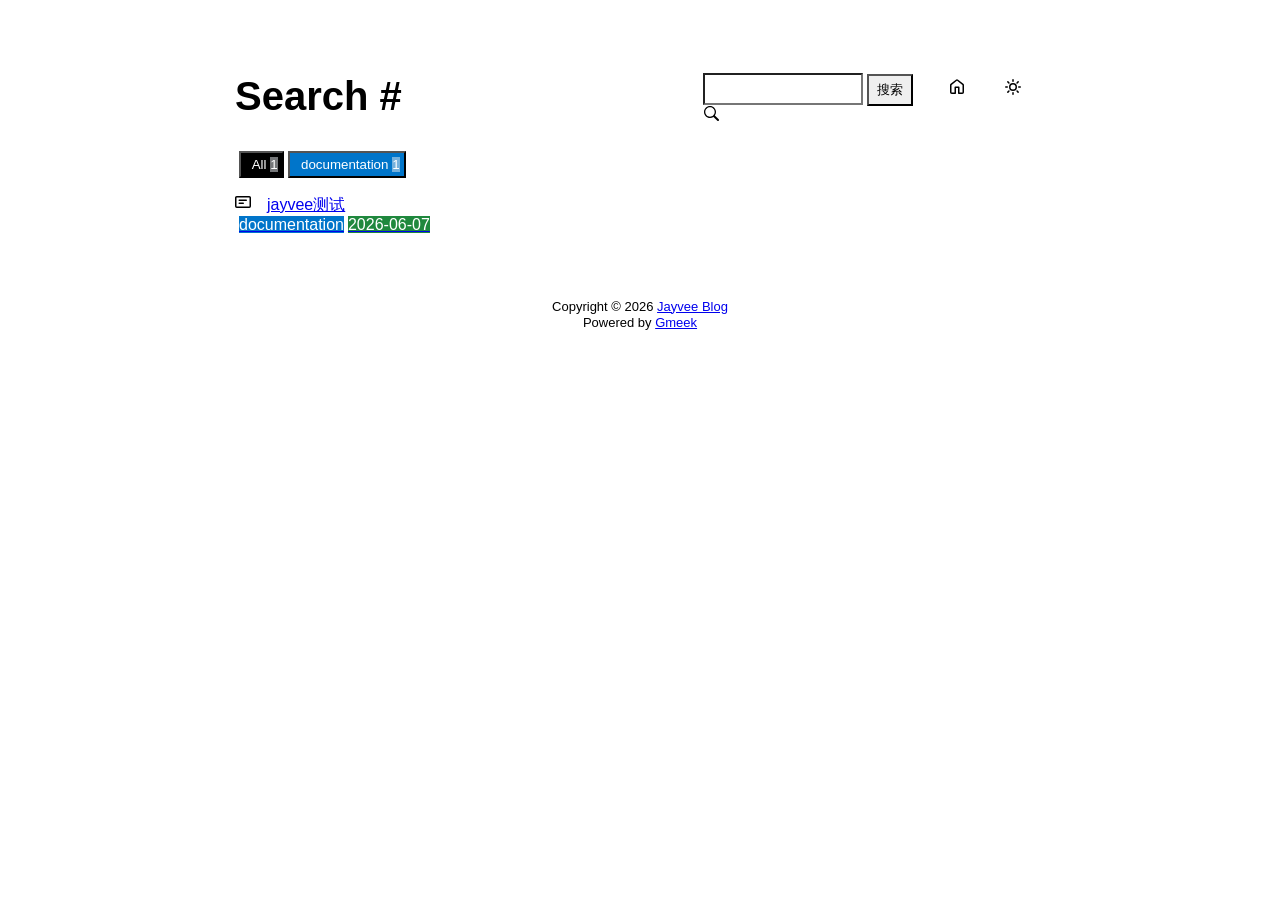
==== docs/tag.html @ 1fa0b7b7 "🎉auto update by Gmeek action" ====
<!DOCTYPE html>
<html data-color-mode="light" data-dark-theme="dark" data-light-theme="light" lang="zh-CN">
<head>
    <meta content="text/html; charset=utf-8" http-equiv="content-type" />
    <meta name="viewport" content="width=device-width,initial-scale=1.0">
    <meta http-equiv="X-UA-Compatible" content="IE=edge">
    <link href='https://mirrors.sustech.edu.cn/cdnjs/ajax/libs/Primer/21.0.7/primer.css' rel='stylesheet' />
    
    <link rel="icon" href="https://github.com/GJayvee/gjayvee.github.io/blob/main/%E5%BF%AB%E4%B8%8B%E7%8F%AD%E4%BA%86_%E5%90%8C%E4%BA%8B%E5%A5%BD%E5%9A%A3%E5%BC%A0%E3%80%82%23pingu_%23%E5%A4%A7%E4%BA%BA%E4%B9%9F%E8%A6%81%E7%8E%A9%E7%8E%A9%E5%85%B7_%23%E6%9C%89%E7%82%B9%20(2).webp"><script>
        let theme = localStorage.getItem("meek_theme") || "light";
        document.documentElement.setAttribute("data-color-mode", theme);
    </script>
<meta name="description" content="Jayvee Blog search page">
<title>Jayvee Blog - Tag</title>

</head>
<style>
body{box-sizing: border-box;min-width: 200px;max-width: 900px;margin: 20px auto;padding: 45px;font-size: 16px;font-family: sans-serif;line-height: 1.25;}
#header{display:flex;padding-bottom:8px;border-bottom: 1px solid var(--borderColor-muted, var(--color-border-muted));margin-bottom: 16px;}
#footer {margin-top:64px; text-align: center;font-size: small;}

</style>

<style>
.tagTitle{margin:auto 0;font-size:40px;font-weight:bold;overflow:hidden;white-space:nowrap;text-overflow:ellipsis;}
.title-right{display:flex;margin:auto 0 0 auto;}
.title-right .circle{padding: 14px 16px;margin-right:8px;}

.subnav-search{width:222px;margin-top:8px;margin-right:8px;}
.subnav-search-input{width:160px;border-top-right-radius:0px;border-bottom-right-radius:0px;}
.subnav-search button{padding:5px 8px;border-top-left-radius:0px;border-bottom-left-radius:0px;}

.SideNav-icon{margin-right:16px}
.Label{color: #fff;margin-left:4px;}
#taglabel .Label {margin-bottom:8px;}
.Counter{color:#fff;background-color:rgba(234, 238, 242, 0.5)}

.genTime{float: right;}
.d-flex{min-width:0;}
.listTitle{overflow:hidden;white-space:nowrap;text-overflow: ellipsis;max-width: 100%;}
.listLabels{white-space:nowrap;}

@media (max-width: 600px) {
    body { padding: 8px;}
    .tagTitle{display:none;}
    .LabelTime{display:none;}
}
</style>


<body>
    <div id="header">
<span class="tagTitle"><span>Loading</span><span class="AnimatedEllipsis"></span></span>
<div class="title-right">
    <div class="subnav-search">
        <input type="search" class="form-control subnav-search-input float-left" aria-label="Search site" value="" style="height:32px;">
        <button class="btn float-left" type="submit" onclick="javascript:searchShow()">搜索</button>
        <svg class="subnav-search-icon octicon octicon-search" width="16" height="16" viewBox="0 0 16 16" aria-hidden="true">
            <path id="searchSVG" fill-rule="evenodd"></path>
        </svg>
    </div>
    <a href="https://gjayvee.github.io" id="buttonHome" class="btn btn-invisible circle" title="首页">
        <svg class="octicon" width="16" height="16">
            <path id="pathHome" fill-rule="evenodd"></path>
        </svg>
    </a>
    <a class="btn btn-invisible circle" onclick="modeSwitch()" title="切换主题">
        <svg class="octicon" width="16" height="16" >
            <path id="themeSwitch" fill-rule="evenodd"></path>
        </svg>
    </a>
</div>
</div>
    <div id="content">
<div id="taglabel" style="margin-bottom:8px;"></div>
<nav class="SideNav"></nav>
<div class="notFind" style="display:none;font-size:24px;margin:8px;">Not Find</div>
</div>
    <div id="footer"><div id="footer1">Copyright © <span id="copyrightYear"></span> <a href="https://gjayvee.github.io">Jayvee Blog</a></div>
<div id="footer2">
    <span id="runday"></span><span>Powered by <a href="https://meekdai.com/Gmeek.html" target="_blank">Gmeek</a></span>
</div>

<script>
var now=new Date();
document.getElementById("copyrightYear").innerHTML=now.getFullYear();

if(""!=""){
    var startSite=new Date("");
    var diff=now.getTime()-startSite.getTime();
    var diffDay=Math.floor(diff/(1000*60*60*24));
    document.getElementById("runday").innerHTML="网站运行 "+diffDay+" 天"+" • ";
}
</script></div>
</body>
<script>
var IconList={'sun': 'M8 10.5a2.5 2.5 0 100-5 2.5 2.5 0 000 5zM8 12a4 4 0 100-8 4 4 0 000 8zM8 0a.75.75 0 01.75.75v1.5a.75.75 0 01-1.5 0V.75A.75.75 0 018 0zm0 13a.75.75 0 01.75.75v1.5a.75.75 0 01-1.5 0v-1.5A.75.75 0 018 13zM2.343 2.343a.75.75 0 011.061 0l1.06 1.061a.75.75 0 01-1.06 1.06l-1.06-1.06a.75.75 0 010-1.06zm9.193 9.193a.75.75 0 011.06 0l1.061 1.06a.75.75 0 01-1.06 1.061l-1.061-1.06a.75.75 0 010-1.061zM16 8a.75.75 0 01-.75.75h-1.5a.75.75 0 010-1.5h1.5A.75.75 0 0116 8zM3 8a.75.75 0 01-.75.75H.75a.75.75 0 010-1.5h1.5A.75.75 0 013 8zm10.657-5.657a.75.75 0 010 1.061l-1.061 1.06a.75.75 0 11-1.06-1.06l1.06-1.06a.75.75 0 011.06 0zm-9.193 9.193a.75.75 0 010 1.06l-1.06 1.061a.75.75 0 11-1.061-1.06l1.06-1.061a.75.75 0 011.061 0z', 'moon': 'M9.598 1.591a.75.75 0 01.785-.175 7 7 0 11-8.967 8.967.75.75 0 01.961-.96 5.5 5.5 0 007.046-7.046.75.75 0 01.175-.786zm1.616 1.945a7 7 0 01-7.678 7.678 5.5 5.5 0 107.678-7.678z', 'sync': 'M1.705 8.005a.75.75 0 0 1 .834.656 5.5 5.5 0 0 0 9.592 2.97l-1.204-1.204a.25.25 0 0 1 .177-.427h3.646a.25.25 0 0 1 .25.25v3.646a.25.25 0 0 1-.427.177l-1.38-1.38A7.002 7.002 0 0 1 1.05 8.84a.75.75 0 0 1 .656-.834ZM8 2.5a5.487 5.487 0 0 0-4.131 1.869l1.204 1.204A.25.25 0 0 1 4.896 6H1.25A.25.25 0 0 1 1 5.75V2.104a.25.25 0 0 1 .427-.177l1.38 1.38A7.002 7.002 0 0 1 14.95 7.16a.75.75 0 0 1-1.49.178A5.5 5.5 0 0 0 8 2.5Z', 'home': 'M6.906.664a1.749 1.749 0 0 1 2.187 0l5.25 4.2c.415.332.657.835.657 1.367v7.019A1.75 1.75 0 0 1 13.25 15h-3.5a.75.75 0 0 1-.75-.75V9H7v5.25a.75.75 0 0 1-.75.75h-3.5A1.75 1.75 0 0 1 1 13.25V6.23c0-.531.242-1.034.657-1.366l5.25-4.2Zm1.25 1.171a.25.25 0 0 0-.312 0l-5.25 4.2a.25.25 0 0 0-.094.196v7.019c0 .138.112.25.25.25H5.5V8.25a.75.75 0 0 1 .75-.75h3.5a.75.75 0 0 1 .75.75v5.25h2.75a.25.25 0 0 0 .25-.25V6.23a.25.25 0 0 0-.094-.195Z', 'search': 'M15.7 13.3l-3.81-3.83A5.93 5.93 0 0 0 13 6c0-3.31-2.69-6-6-6S1 2.69 1 6s2.69 6 6 6c1.3 0 2.48-.41 3.47-1.11l3.83 3.81c.19.2.45.3.7.3.25 0 .52-.09.7-.3a.996.996 0 0 0 0-1.41v.01zM7 10.7c-2.59 0-4.7-2.11-4.7-4.7 0-2.59 2.11-4.7 4.7-4.7 2.59 0 4.7 2.11 4.7 4.7 0 2.59-2.11 4.7-4.7 4.7z', 'post': 'M0 3.75C0 2.784.784 2 1.75 2h12.5c.966 0 1.75.784 1.75 1.75v8.5A1.75 1.75 0 0 1 14.25 14H1.75A1.75 1.75 0 0 1 0 12.25Zm1.75-.25a.25.25 0 0 0-.25.25v8.5c0 .138.112.25.25.25h12.5a.25.25 0 0 0 .25-.25v-8.5a.25.25 0 0 0-.25-.25ZM3.5 6.25a.75.75 0 0 1 .75-.75h7a.75.75 0 0 1 0 1.5h-7a.75.75 0 0 1-.75-.75Zm.75 2.25h4a.75.75 0 0 1 0 1.5h-4a.75.75 0 0 1 0-1.5Z'};
var utterancesLoad=0;

let themeSettings={
    "dark": ["dark","moon","#00f0ff","dark-blue"],
    "light": ["light","sun","#ff5000","github-light"],
    "auto": ["auto","sync","","preferred-color-scheme"]
};
function changeTheme(mode, icon, color, utheme){
    document.documentElement.setAttribute("data-color-mode",mode);
    document.getElementById("themeSwitch").setAttribute("d",value=IconList[icon]);
    document.getElementById("themeSwitch").parentNode.style.color=color;
    if(utterancesLoad==1){utterancesTheme(utheme);}
}
function modeSwitch(){
    let currentMode=document.documentElement.getAttribute('data-color-mode');
    let newMode = currentMode === "light" ? "dark" : currentMode === "dark" ? "auto" : "light";
    localStorage.setItem("meek_theme", newMode);
    if(themeSettings[newMode]){
        changeTheme(...themeSettings[newMode]);
    }
}
function utterancesTheme(theme){
    const message={type:'set-theme',theme: theme};
    const iframe=document.getElementsByClassName('utterances-frame')[0];
    iframe.contentWindow.postMessage(message,'https://utteranc.es');
}
if(themeSettings[theme]){changeTheme(...themeSettings[theme]);}
console.log("\n %c Gmeek last https://github.com/Meekdai/Gmeek \n","padding:5px 0;background:#02d81d;color:#fff");
</script>

<script>
document.getElementById("pathHome").setAttribute("d",IconList["home"]);
document.getElementById("searchSVG").setAttribute("d",IconList["search"]);

tagList=[];
labelsCount={};
jsonData='';
let requestJson="postList.json"
let request=new XMLHttpRequest();
request.open("GET",requestJson);
request.responseType='text';
request.send();
request.onload=function(){
    jsonData=JSON.parse(request.response);
    console.log(jsonData);
    showList(labelsCount);
    setClassDisplay(decodeURI(window.location.hash.slice(1)));
}

function showList(labelsCount){
    let SideNav=document.getElementsByClassName("SideNav")[0];
    SideNav.classList.add("border");
    let taglabel=document.getElementById("taglabel");

    jsonData['labelColorDict']["All"]="#000";
    labelsCount["All"]=0;
    for (let key in jsonData) {
        if (key !== 'labelColorDict' && Array.isArray(jsonData[key]['labels'])) {
            labelsCount["All"]++;
            for (let label of jsonData[key]['labels']) {
                labelsCount[label] = (labelsCount[label] || 0) + 1;
            }
        }
    }

    let sortedLabelsList = Object.keys(labelsCount).sort((a, b) => labelsCount[b] - labelsCount[a]);
    for (let label of sortedLabelsList) {
        tagList.push(label);
        let showLabels = document.createElement("button");
        showLabels.setAttribute("class", "Label");
        showLabels.setAttribute("style", "background-color:" + jsonData['labelColorDict'][label]+";padding:4px;");
        showLabels.innerHTML="&nbsp;&nbsp;"+label+" ";
        showLabels.setAttribute("onclick", "javascript:updateShowTag('" + label + "');");

        let LabelNum=document.createElement("span");
        LabelNum.setAttribute("class","Counter");
        LabelNum.innerHTML=labelsCount[label];
        showLabels.appendChild(LabelNum);
        taglabel.appendChild(showLabels);
    }

    for(i in jsonData){
        if(i!='labelColorDict'){
            let div=document.createElement("div");
            div.setAttribute("class","lists "+jsonData[i]['labels'].join(" "));
            let item=document.createElement("a");
            item.setAttribute("class","SideNav-item d-flex flex-items-center flex-justify-between");
            item.setAttribute("href",jsonData[i]['postUrl']);

            let center=document.createElement("div");
            center.setAttribute("class","d-flex flex-items-center");

            svg=document.createElementNS('http://www.w3.org/2000/svg','svg');
            path=document.createElementNS("http://www.w3.org/2000/svg","path"); 
            span=document.createElement("span");
            svg.setAttributeNS(null,"class","SideNav-icon octicon");
            svg.setAttributeNS(null,"style","width:16px;height:16px");
            path.setAttributeNS(null, "d", IconList["post"]);
            svg.appendChild(path);

            let title=document.createElement("span");
            title.setAttribute("class","listTitle");
            title.innerHTML=jsonData[i]['postTitle'];
            center.appendChild(svg);
            center.appendChild(title);

            let listLabels=document.createElement("div");
            listLabels.setAttribute("class","listLabels");
            
            for(label of jsonData[i]['labels']){
                let LabelName=document.createElement("span");
                LabelName.setAttribute("class","Label LabelName");
                LabelName.setAttribute("style","background-color:"+jsonData['labelColorDict'][label]);
                LabelName.innerHTML=label;
                listLabels.appendChild(LabelName);
            }
            let LabelTime=document.createElement("span");
            LabelTime.setAttribute("class","Label LabelTime");
            LabelTime.setAttribute("style","background-color:"+jsonData[i]['dateLabelColor']);
            LabelTime.innerHTML=jsonData[i]['createdDate'];
            listLabels.appendChild(LabelTime);

            item.appendChild(center);
            item.appendChild(listLabels);
            div.appendChild(item);
            SideNav.appendChild(div);
        }
    }
}

function updateShowTag(label){
    if(window.location.hash.slice(1)!=encodeURI(label)){
        window.location.hash="#"+(label);
        setClassDisplay(label);
    }
}

function setClassDisplay(label){
    let lists = document.getElementsByClassName("lists");
    let tagTitle = document.getElementsByClassName("tagTitle")[0];
    tagTitle.innerHTML="Tag #"+label;
    document.title=label+" - Jayvee Blog";
    document.getElementsByClassName("subnav-search-input")[0].value='';
    if(label=="All"){
        for(let i = 0; i < lists.length; i++){lists[i].style.display='block';}
        document.getElementsByClassName("notFind")[0].style.display='none';
    }
    else if(tagList.indexOf(label)!=-1){
        for(let i = 0; i < lists.length; i++){
            lists[i].style.display='none';
        }

        let labels = document.getElementsByClassName(label);
        for(let i = 0; i < labels.length; i++){
            labels[i].style.display='block';
        }
        document.getElementsByClassName("notFind")[0].style.display='none';
    }
    else{
        document.getElementsByClassName("subnav-search-input")[0].value=label;
        searchShow();
    }
}

function searchShow(){
    let lists = document.getElementsByClassName("lists");
    let tagTitle = document.getElementsByClassName("tagTitle")[0];
    let searchInput = document.getElementsByClassName("subnav-search-input")[0].value;
    tagTitle.innerHTML="Search #"+searchInput;
    if(searchInput==''){document.title="Search - Jayvee Blog";}
    else{document.title=searchInput+" - Jayvee Blog";}
    let a=0;
    window.location.hash="#"+(searchInput);
    for(let i = 0; i < lists.length; i++){
        if(lists[i].childNodes[0].childNodes[0].childNodes[1].innerHTML.toUpperCase().indexOf(searchInput.toUpperCase())==-1){lists[i].style.display='none';}
        else{lists[i].style.display='block';a=a+1;}
    }
    if(a==0){
        let notFind=document.getElementsByClassName("notFind")[0];
        notFind.style.display='block';
        notFind.innerHTML='Not Find "'+searchInput+'"';
    }
    else{document.getElementsByClassName("notFind")[0].style.display='none';}
}

</script>

</html>
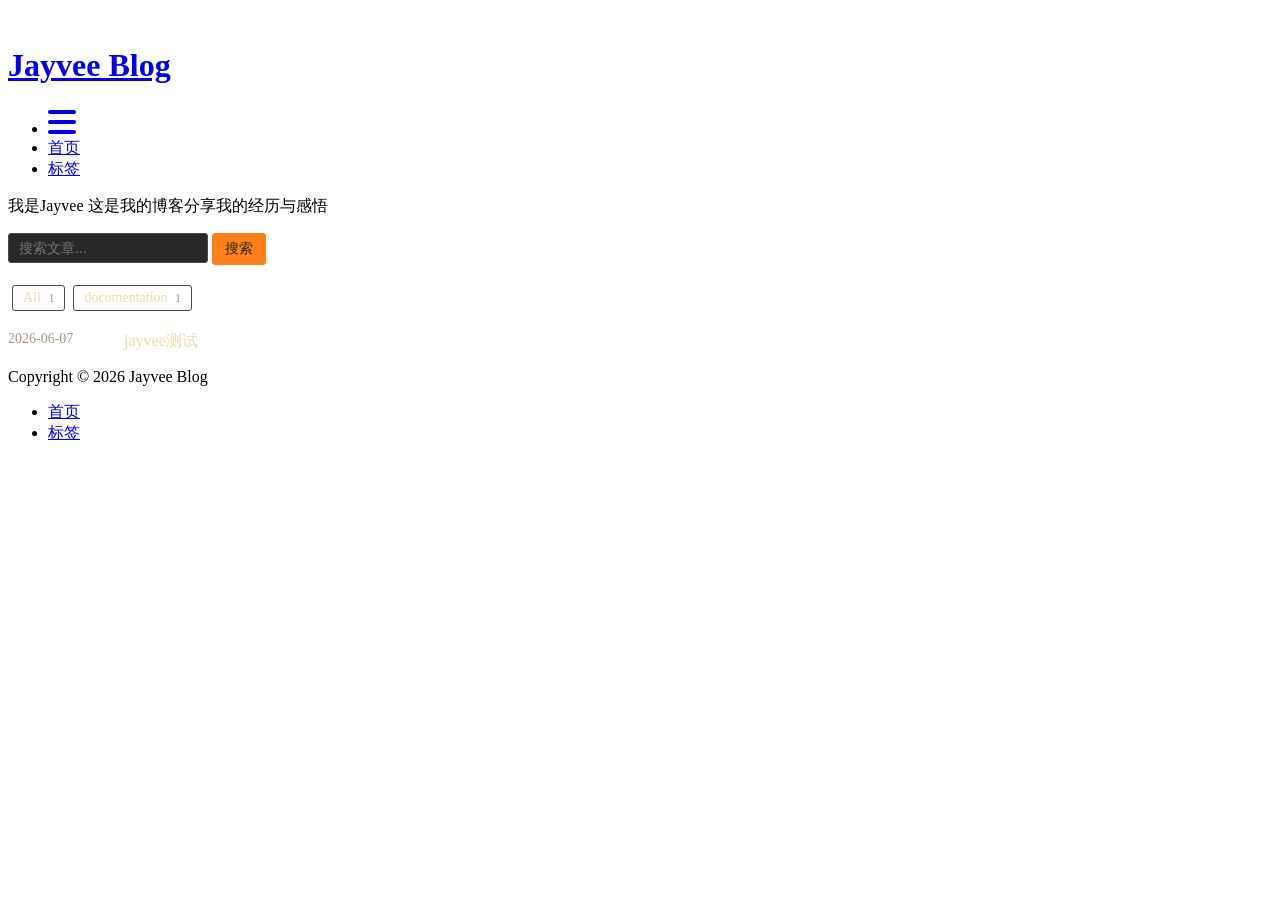
==== commit dd4e453a: "🎉auto update by Gmeek action" ====
--- a/docs/tag.html
+++ b/docs/tag.html
@@ -1,285 +1,173 @@
 <!DOCTYPE html>
-<html data-color-mode="light" data-dark-theme="dark" data-light-theme="light" lang="zh-CN">
+<html lang=zh>
 <head>
-    <meta content="text/html; charset=utf-8" http-equiv="content-type" />
-    <meta name="viewport" content="width=device-width,initial-scale=1.0">
-    <meta http-equiv="X-UA-Compatible" content="IE=edge">
-    <link href='https://mirrors.sustech.edu.cn/cdnjs/ajax/libs/Primer/21.0.7/primer.css' rel='stylesheet' />
+    <meta charset=utf-8>
+    <meta name=viewport content="width=device-width,initial-scale=1,maximum-scale=5">
+    <meta name=description content="我是Jayvee 这是我的博客分享我的经历与感悟">
     
-    <link rel="icon" href="https://github.com/GJayvee/gjayvee.github.io/blob/main/%E5%BF%AB%E4%B8%8B%E7%8F%AD%E4%BA%86_%E5%90%8C%E4%BA%8B%E5%A5%BD%E5%9A%A3%E5%BC%A0%E3%80%82%23pingu_%23%E5%A4%A7%E4%BA%BA%E4%B9%9F%E8%A6%81%E7%8E%A9%E7%8E%A9%E5%85%B7_%23%E6%9C%89%E7%82%B9%20(2).webp"><script>
-        let theme = localStorage.getItem("meek_theme") || "light";
-        document.documentElement.setAttribute("data-color-mode", theme);
-    </script>
-<meta name="description" content="Jayvee Blog search page">
-<title>Jayvee Blog - Tag</title>
+    <link rel="shortcut icon" href="https://raw.githubusercontent.com/GJayvee/gjayvee.github.io/refs/heads/main/pingu_picture.webp">
+    <link rel=icon type=image/png href="https://raw.githubusercontent.com/GJayvee/gjayvee.github.io/refs/heads/main/pingu_picture.webp" sizes=192x192>
+    <title>Jayvee Blog - 标签</title>
+    <link rel=stylesheet href=/css/style.css>
+    <link rel=stylesheet href="https://cdnjs.cloudflare.com/ajax/libs/font-awesome/6.4.0/css/all.min.css">
+    
+<style>
+.tag-list{padding:0;list-style:none;margin-bottom:16px}
+.tag-list li{display:inline-block;margin:4px;padding:4px 10px;border:1px solid #504945;border-radius:3px;cursor:pointer;color:#ebdbb2;font-size:14px}
+.tag-list li:hover{color:#fe8019;border-color:#fe8019}
+.tag-list li .count{color:#a89984;margin-left:4px;font-size:12px}
+.tag-list li.active{color:#fe8019;border-color:#fe8019}
+.post-list{padding:0}
+.post-list .post-item{margin-bottom:1rem;margin-left:0;list-style-type:none}
+.post-list .post-item .meta{color:#a89984;font-size:14px;display:block;min-width:100px}
+@media(min-width:480px){
+  .post-list .post-item{display:flex;margin-bottom:5px}
+  .post-list .post-item .meta{margin-right:16px;text-align:left}
+}
+.post-list .post-item a{color:#ebdbb2;text-decoration:none}
+.post-list .post-item a:hover{color:#fe8019}
+.notFind{display:none;font-size:24px;margin:8px;color:#a89984}
+.search-box{margin-bottom:16px}
+.search-box input{padding:6px 10px;width:200px;border:1px solid #504945;border-radius:3px;background:#282828;color:#ebdbb2;font-size:14px}
+.search-box input:focus{border-color:#fe8019;outline:none}
+.search-box button{padding:6px 12px;border:1px solid #fe8019;border-radius:3px;background:#fe8019;color:#282828;cursor:pointer;font-size:14px}
+</style>
+
+    
+<meta name=description content="Jayvee Blog search page">
+
 
 </head>
-<style>
-body{box-sizing: border-box;min-width: 200px;max-width: 900px;margin: 20px auto;padding: 45px;font-size: 16px;font-family: sans-serif;line-height: 1.25;}
-#header{display:flex;padding-bottom:8px;border-bottom: 1px solid var(--borderColor-muted, var(--color-border-muted));margin-bottom: 16px;}
-#footer {margin-top:64px; text-align: center;font-size: small;}
+<body class="max-width mx-auto px3 ltr">
+<div class="content index py4 h-card">
+    <header id=header>
+        <a class="u-url u-uid" href="https://gjayvee.github.io">
+            <img id=logo alt class=u-logo src="https://raw.githubusercontent.com/GJayvee/gjayvee.github.io/refs/heads/main/pingu_picture.webp">
+            <div id=title><h1 class=p-name>Jayvee Blog</h1></div>
+        </a>
+        <div id=nav>
+            <ul>
+                <li class=icon><a href=# aria-label=菜单><i class="fa-solid fa-bars fa-2x"></i></a></li>
+                <li><a href="https://gjayvee.github.io">首页</a></li>
+                
+                
+                <li><a href="https://gjayvee.github.io/tag.html">标签</a></li>
+            </ul>
+        </div>
+    </header>
+    <section id=about class=p-note><p>我是Jayvee 这是我的博客分享我的经历与感悟</p></section>
+    
+<div class=search-box>
+    <input type=search id=searchInput placeholder="搜索文章...">
+    <button onclick="searchShow()">搜索</button>
+</div>
+<ul class=tag-list id=taglabel></ul>
+<ul class=post-list id=postlist></ul>
+<div class=notFind id=notfind>未找到</div>
 
-</style>
-
-<style>
-.tagTitle{margin:auto 0;font-size:40px;font-weight:bold;overflow:hidden;white-space:nowrap;text-overflow:ellipsis;}
-.title-right{display:flex;margin:auto 0 0 auto;}
-.title-right .circle{padding: 14px 16px;margin-right:8px;}
-
-.subnav-search{width:222px;margin-top:8px;margin-right:8px;}
-.subnav-search-input{width:160px;border-top-right-radius:0px;border-bottom-right-radius:0px;}
-.subnav-search button{padding:5px 8px;border-top-left-radius:0px;border-bottom-left-radius:0px;}
-
-.SideNav-icon{margin-right:16px}
-.Label{color: #fff;margin-left:4px;}
-#taglabel .Label {margin-bottom:8px;}
-.Counter{color:#fff;background-color:rgba(234, 238, 242, 0.5)}
-
-.genTime{float: right;}
-.d-flex{min-width:0;}
-.listTitle{overflow:hidden;white-space:nowrap;text-overflow: ellipsis;max-width: 100%;}
-.listLabels{white-space:nowrap;}
-
-@media (max-width: 600px) {
-    body { padding: 8px;}
-    .tagTitle{display:none;}
-    .LabelTime{display:none;}
-}
-</style>
-
-
-<body>
-    <div id="header">
-<span class="tagTitle"><span>Loading</span><span class="AnimatedEllipsis"></span></span>
-<div class="title-right">
-    <div class="subnav-search">
-        <input type="search" class="form-control subnav-search-input float-left" aria-label="Search site" value="" style="height:32px;">
-        <button class="btn float-left" type="submit" onclick="javascript:searchShow()">搜索</button>
-        <svg class="subnav-search-icon octicon octicon-search" width="16" height="16" viewBox="0 0 16 16" aria-hidden="true">
-            <path id="searchSVG" fill-rule="evenodd"></path>
-        </svg>
-    </div>
-    <a href="https://gjayvee.github.io" id="buttonHome" class="btn btn-invisible circle" title="首页">
-        <svg class="octicon" width="16" height="16">
-            <path id="pathHome" fill-rule="evenodd"></path>
-        </svg>
-    </a>
-    <a class="btn btn-invisible circle" onclick="modeSwitch()" title="切换主题">
-        <svg class="octicon" width="16" height="16" >
-            <path id="themeSwitch" fill-rule="evenodd"></path>
-        </svg>
-    </a>
+    <footer id=footer>
+        <div class=footer-left>Copyright &copy; <span id="copyrightYear"></span> Jayvee Blog</div>
+        <div class=footer-right>
+            <nav><ul>
+                <li><a href="https://gjayvee.github.io">首页</a></li>
+                <li><a href="https://gjayvee.github.io/tag.html">标签</a></li>
+            </ul></nav>
+        </div>
+    </footer>
 </div>
-</div>
-    <div id="content">
-<div id="taglabel" style="margin-bottom:8px;"></div>
-<nav class="SideNav"></nav>
-<div class="notFind" style="display:none;font-size:24px;margin:8px;">Not Find</div>
-</div>
-    <div id="footer"><div id="footer1">Copyright © <span id="copyrightYear"></span> <a href="https://gjayvee.github.io">Jayvee Blog</a></div>
-<div id="footer2">
-    <span id="runday"></span><span>Powered by <a href="https://meekdai.com/Gmeek.html" target="_blank">Gmeek</a></span>
-</div>
+<script src=/js/main.js></script>
 
 <script>
-var now=new Date();
-document.getElementById("copyrightYear").innerHTML=now.getFullYear();
-
-if(""!=""){
-    var startSite=new Date("");
-    var diff=now.getTime()-startSite.getTime();
-    var diffDay=Math.floor(diff/(1000*60*60*24));
-    document.getElementById("runday").innerHTML="网站运行 "+diffDay+" 天"+" • ";
-}
-</script></div>
-</body>
-<script>
-var IconList={'sun': 'M8 10.5a2.5 2.5 0 100-5 2.5 2.5 0 000 5zM8 12a4 4 0 100-8 4 4 0 000 8zM8 0a.75.75 0 01.75.75v1.5a.75.75 0 01-1.5 0V.75A.75.75 0 018 0zm0 13a.75.75 0 01.75.75v1.5a.75.75 0 01-1.5 0v-1.5A.75.75 0 018 13zM2.343 2.343a.75.75 0 011.061 0l1.06 1.061a.75.75 0 01-1.06 1.06l-1.06-1.06a.75.75 0 010-1.06zm9.193 9.193a.75.75 0 011.06 0l1.061 1.06a.75.75 0 01-1.06 1.061l-1.061-1.06a.75.75 0 010-1.061zM16 8a.75.75 0 01-.75.75h-1.5a.75.75 0 010-1.5h1.5A.75.75 0 0116 8zM3 8a.75.75 0 01-.75.75H.75a.75.75 0 010-1.5h1.5A.75.75 0 013 8zm10.657-5.657a.75.75 0 010 1.061l-1.061 1.06a.75.75 0 11-1.06-1.06l1.06-1.06a.75.75 0 011.06 0zm-9.193 9.193a.75.75 0 010 1.06l-1.06 1.061a.75.75 0 11-1.061-1.06l1.06-1.061a.75.75 0 011.061 0z', 'moon': 'M9.598 1.591a.75.75 0 01.785-.175 7 7 0 11-8.967 8.967.75.75 0 01.961-.96 5.5 5.5 0 007.046-7.046.75.75 0 01.175-.786zm1.616 1.945a7 7 0 01-7.678 7.678 5.5 5.5 0 107.678-7.678z', 'sync': 'M1.705 8.005a.75.75 0 0 1 .834.656 5.5 5.5 0 0 0 9.592 2.97l-1.204-1.204a.25.25 0 0 1 .177-.427h3.646a.25.25 0 0 1 .25.25v3.646a.25.25 0 0 1-.427.177l-1.38-1.38A7.002 7.002 0 0 1 1.05 8.84a.75.75 0 0 1 .656-.834ZM8 2.5a5.487 5.487 0 0 0-4.131 1.869l1.204 1.204A.25.25 0 0 1 4.896 6H1.25A.25.25 0 0 1 1 5.75V2.104a.25.25 0 0 1 .427-.177l1.38 1.38A7.002 7.002 0 0 1 14.95 7.16a.75.75 0 0 1-1.49.178A5.5 5.5 0 0 0 8 2.5Z', 'home': 'M6.906.664a1.749 1.749 0 0 1 2.187 0l5.25 4.2c.415.332.657.835.657 1.367v7.019A1.75 1.75 0 0 1 13.25 15h-3.5a.75.75 0 0 1-.75-.75V9H7v5.25a.75.75 0 0 1-.75.75h-3.5A1.75 1.75 0 0 1 1 13.25V6.23c0-.531.242-1.034.657-1.366l5.25-4.2Zm1.25 1.171a.25.25 0 0 0-.312 0l-5.25 4.2a.25.25 0 0 0-.094.196v7.019c0 .138.112.25.25.25H5.5V8.25a.75.75 0 0 1 .75-.75h3.5a.75.75 0 0 1 .75.75v5.25h2.75a.25.25 0 0 0 .25-.25V6.23a.25.25 0 0 0-.094-.195Z', 'search': 'M15.7 13.3l-3.81-3.83A5.93 5.93 0 0 0 13 6c0-3.31-2.69-6-6-6S1 2.69 1 6s2.69 6 6 6c1.3 0 2.48-.41 3.47-1.11l3.83 3.81c.19.2.45.3.7.3.25 0 .52-.09.7-.3a.996.996 0 0 0 0-1.41v.01zM7 10.7c-2.59 0-4.7-2.11-4.7-4.7 0-2.59 2.11-4.7 4.7-4.7 2.59 0 4.7 2.11 4.7 4.7 0 2.59-2.11 4.7-4.7 4.7z', 'post': 'M0 3.75C0 2.784.784 2 1.75 2h12.5c.966 0 1.75.784 1.75 1.75v8.5A1.75 1.75 0 0 1 14.25 14H1.75A1.75 1.75 0 0 1 0 12.25Zm1.75-.25a.25.25 0 0 0-.25.25v8.5c0 .138.112.25.25.25h12.5a.25.25 0 0 0 .25-.25v-8.5a.25.25 0 0 0-.25-.25ZM3.5 6.25a.75.75 0 0 1 .75-.75h7a.75.75 0 0 1 0 1.5h-7a.75.75 0 0 1-.75-.75Zm.75 2.25h4a.75.75 0 0 1 0 1.5h-4a.75.75 0 0 1 0-1.5Z'};
-var utterancesLoad=0;
-
-let themeSettings={
-    "dark": ["dark","moon","#00f0ff","dark-blue"],
-    "light": ["light","sun","#ff5000","github-light"],
-    "auto": ["auto","sync","","preferred-color-scheme"]
-};
-function changeTheme(mode, icon, color, utheme){
-    document.documentElement.setAttribute("data-color-mode",mode);
-    document.getElementById("themeSwitch").setAttribute("d",value=IconList[icon]);
-    document.getElementById("themeSwitch").parentNode.style.color=color;
-    if(utterancesLoad==1){utterancesTheme(utheme);}
-}
-function modeSwitch(){
-    let currentMode=document.documentElement.getAttribute('data-color-mode');
-    let newMode = currentMode === "light" ? "dark" : currentMode === "dark" ? "auto" : "light";
-    localStorage.setItem("meek_theme", newMode);
-    if(themeSettings[newMode]){
-        changeTheme(...themeSettings[newMode]);
-    }
-}
-function utterancesTheme(theme){
-    const message={type:'set-theme',theme: theme};
-    const iframe=document.getElementsByClassName('utterances-frame')[0];
-    iframe.contentWindow.postMessage(message,'https://utteranc.es');
-}
-if(themeSettings[theme]){changeTheme(...themeSettings[theme]);}
-console.log("\n %c Gmeek last https://github.com/Meekdai/Gmeek \n","padding:5px 0;background:#02d81d;color:#fff");
-</script>
-
-<script>
-document.getElementById("pathHome").setAttribute("d",IconList["home"]);
-document.getElementById("searchSVG").setAttribute("d",IconList["search"]);
-
-tagList=[];
-labelsCount={};
-jsonData='';
-let requestJson="postList.json"
-let request=new XMLHttpRequest();
-request.open("GET",requestJson);
-request.responseType='text';
-request.send();
-request.onload=function(){
-    jsonData=JSON.parse(request.response);
-    console.log(jsonData);
-    showList(labelsCount);
+var tagList=[], labelsCount={}, jsonData='';
+var req=new XMLHttpRequest();
+req.open("GET","postList.json");
+req.responseType='text';
+req.send();
+req.onload=function(){
+    jsonData=JSON.parse(req.response);
+    showList();
     setClassDisplay(decodeURI(window.location.hash.slice(1)));
 }
 
-function showList(labelsCount){
-    let SideNav=document.getElementsByClassName("SideNav")[0];
-    SideNav.classList.add("border");
-    let taglabel=document.getElementById("taglabel");
-
-    jsonData['labelColorDict']["All"]="#000";
+function showList(){
+    var taglabel=document.getElementById("taglabel");
     labelsCount["All"]=0;
-    for (let key in jsonData) {
-        if (key !== 'labelColorDict' && Array.isArray(jsonData[key]['labels'])) {
+    for(var key in jsonData){
+        if(key!='labelColorDict' && Array.isArray(jsonData[key]['labels'])){
             labelsCount["All"]++;
-            for (let label of jsonData[key]['labels']) {
-                labelsCount[label] = (labelsCount[label] || 0) + 1;
+            for(var li=0;li<jsonData[key]['labels'].length;li++){
+                var label=jsonData[key]['labels'][li];
+                labelsCount[label]=(labelsCount[label]||0)+1;
             }
         }
     }
-
-    let sortedLabelsList = Object.keys(labelsCount).sort((a, b) => labelsCount[b] - labelsCount[a]);
-    for (let label of sortedLabelsList) {
-        tagList.push(label);
-        let showLabels = document.createElement("button");
-        showLabels.setAttribute("class", "Label");
-        showLabels.setAttribute("style", "background-color:" + jsonData['labelColorDict'][label]+";padding:4px;");
-        showLabels.innerHTML="&nbsp;&nbsp;"+label+" ";
-        showLabels.setAttribute("onclick", "javascript:updateShowTag('" + label + "');");
-
-        let LabelNum=document.createElement("span");
-        LabelNum.setAttribute("class","Counter");
-        LabelNum.innerHTML=labelsCount[label];
-        showLabels.appendChild(LabelNum);
-        taglabel.appendChild(showLabels);
+    var sorted=Object.keys(labelsCount).sort(function(a,b){return labelsCount[b]-labelsCount[a]});
+    for(var i=0;i<sorted.length;i++){
+        tagList.push(sorted[i]);
+        var li=document.createElement("li");
+        li.innerHTML=sorted[i]+' <span class=count>'+labelsCount[sorted[i]]+'</span>';
+        li.onclick=function(){updateShowTag(this.textContent.split(' ')[0])};
+        taglabel.appendChild(li);
     }
-
-    for(i in jsonData){
-        if(i!='labelColorDict'){
-            let div=document.createElement("div");
-            div.setAttribute("class","lists "+jsonData[i]['labels'].join(" "));
-            let item=document.createElement("a");
-            item.setAttribute("class","SideNav-item d-flex flex-items-center flex-justify-between");
-            item.setAttribute("href",jsonData[i]['postUrl']);
-
-            let center=document.createElement("div");
-            center.setAttribute("class","d-flex flex-items-center");
-
-            svg=document.createElementNS('http://www.w3.org/2000/svg','svg');
-            path=document.createElementNS("http://www.w3.org/2000/svg","path"); 
-            span=document.createElement("span");
-            svg.setAttributeNS(null,"class","SideNav-icon octicon");
-            svg.setAttributeNS(null,"style","width:16px;height:16px");
-            path.setAttributeNS(null, "d", IconList["post"]);
-            svg.appendChild(path);
-
-            let title=document.createElement("span");
-            title.setAttribute("class","listTitle");
-            title.innerHTML=jsonData[i]['postTitle'];
-            center.appendChild(svg);
-            center.appendChild(title);
-
-            let listLabels=document.createElement("div");
-            listLabels.setAttribute("class","listLabels");
-            
-            for(label of jsonData[i]['labels']){
-                let LabelName=document.createElement("span");
-                LabelName.setAttribute("class","Label LabelName");
-                LabelName.setAttribute("style","background-color:"+jsonData['labelColorDict'][label]);
-                LabelName.innerHTML=label;
-                listLabels.appendChild(LabelName);
-            }
-            let LabelTime=document.createElement("span");
-            LabelTime.setAttribute("class","Label LabelTime");
-            LabelTime.setAttribute("style","background-color:"+jsonData[i]['dateLabelColor']);
-            LabelTime.innerHTML=jsonData[i]['createdDate'];
-            listLabels.appendChild(LabelTime);
-
-            item.appendChild(center);
-            item.appendChild(listLabels);
-            div.appendChild(item);
-            SideNav.appendChild(div);
+    for(var key in jsonData){
+        if(key!='labelColorDict'){
+            var li=document.createElement("li");
+            li.className='post-item';
+            li.setAttribute('data-labels',(jsonData[key]['labels']||[]).join(' '));
+            li.innerHTML='<div class=meta>'+jsonData[key]['createdDate']+'</div><span><a href="'+jsonData[key]['postUrl']+'">'+jsonData[key]['postTitle']+'</a></span>';
+            document.getElementById('postlist').appendChild(li);
         }
     }
 }
 
 function updateShowTag(label){
-    if(window.location.hash.slice(1)!=encodeURI(label)){
-        window.location.hash="#"+(label);
-        setClassDisplay(label);
-    }
+    window.location.hash='#'+encodeURI(label);
+    setClassDisplay(label);
 }
 
 function setClassDisplay(label){
-    let lists = document.getElementsByClassName("lists");
-    let tagTitle = document.getElementsByClassName("tagTitle")[0];
-    tagTitle.innerHTML="Tag #"+label;
-    document.title=label+" - Jayvee Blog";
-    document.getElementsByClassName("subnav-search-input")[0].value='';
-    if(label=="All"){
-        for(let i = 0; i < lists.length; i++){lists[i].style.display='block';}
-        document.getElementsByClassName("notFind")[0].style.display='none';
+    document.title=label+' - Jayvee Blog';
+    var items=document.getElementById('postlist').getElementsByClassName('post-item');
+    var lis=document.getElementById('taglabel').getElementsByTagName('li');
+    for(var i=0;i<lis.length;i++){
+        var t=lis[i].textContent.split(' ')[0];
+        lis[i].className=t==label?'active':'';
     }
-    else if(tagList.indexOf(label)!=-1){
-        for(let i = 0; i < lists.length; i++){
-            lists[i].style.display='none';
+    var found=0;
+    if(label=='All'){
+        for(var i=0;i<items.length;i++){items[i].style.display='';found++}
+    } else {
+        for(var i=0;i<items.length;i++){
+            var labels=items[i].getAttribute('data-labels');
+            if(labels&&labels.indexOf(label)!=-1){items[i].style.display='';found++}
+            else{items[i].style.display='none'}
         }
-
-        let labels = document.getElementsByClassName(label);
-        for(let i = 0; i < labels.length; i++){
-            labels[i].style.display='block';
-        }
-        document.getElementsByClassName("notFind")[0].style.display='none';
     }
-    else{
-        document.getElementsByClassName("subnav-search-input")[0].value=label;
-        searchShow();
+    document.getElementById('notfind').style.display=found?'none':'block';
+}
+function searchShow(){
+    var q=document.getElementById('searchInput').value;
+    if(!q)return;
+    window.location.hash='#'+encodeURI(q);
+    document.title=q+' - Jayvee Blog';
+    var items=document.getElementById('postlist').getElementsByClassName('post-item');
+    var found=0;
+    for(var i=0;i<items.length;i++){
+        var title=items[i].querySelector('a').textContent.toUpperCase();
+        items[i].style.display=title.indexOf(q.toUpperCase())!=-1?'':'none';
+        if(title.indexOf(q.toUpperCase())!=-1)found++;
     }
+    document.getElementById('notfind').style.display=found?'none':'block';
+    if(!found)document.getElementById('notfind').innerHTML='未找到 "'+q+'"';
 }
-
-function searchShow(){
-    let lists = document.getElementsByClassName("lists");
-    let tagTitle = document.getElementsByClassName("tagTitle")[0];
-    let searchInput = document.getElementsByClassName("subnav-search-input")[0].value;
-    tagTitle.innerHTML="Search #"+searchInput;
-    if(searchInput==''){document.title="Search - Jayvee Blog";}
-    else{document.title=searchInput+" - Jayvee Blog";}
-    let a=0;
-    window.location.hash="#"+(searchInput);
-    for(let i = 0; i < lists.length; i++){
-        if(lists[i].childNodes[0].childNodes[0].childNodes[1].innerHTML.toUpperCase().indexOf(searchInput.toUpperCase())==-1){lists[i].style.display='none';}
-        else{lists[i].style.display='block';a=a+1;}
-    }
-    if(a==0){
-        let notFind=document.getElementsByClassName("notFind")[0];
-        notFind.style.display='block';
-        notFind.innerHTML='Not Find "'+searchInput+'"';
-    }
-    else{document.getElementsByClassName("notFind")[0].style.display='none';}
+if(window.location.hash){
+    window.onload=function(){setClassDisplay(decodeURI(window.location.hash.slice(1)))};
 }
-
 </script>
 
-</html>
+
+<script>
+document.getElementById("copyrightYear").innerHTML = new Date().getFullYear();
+</script>
+</body>
+</html>
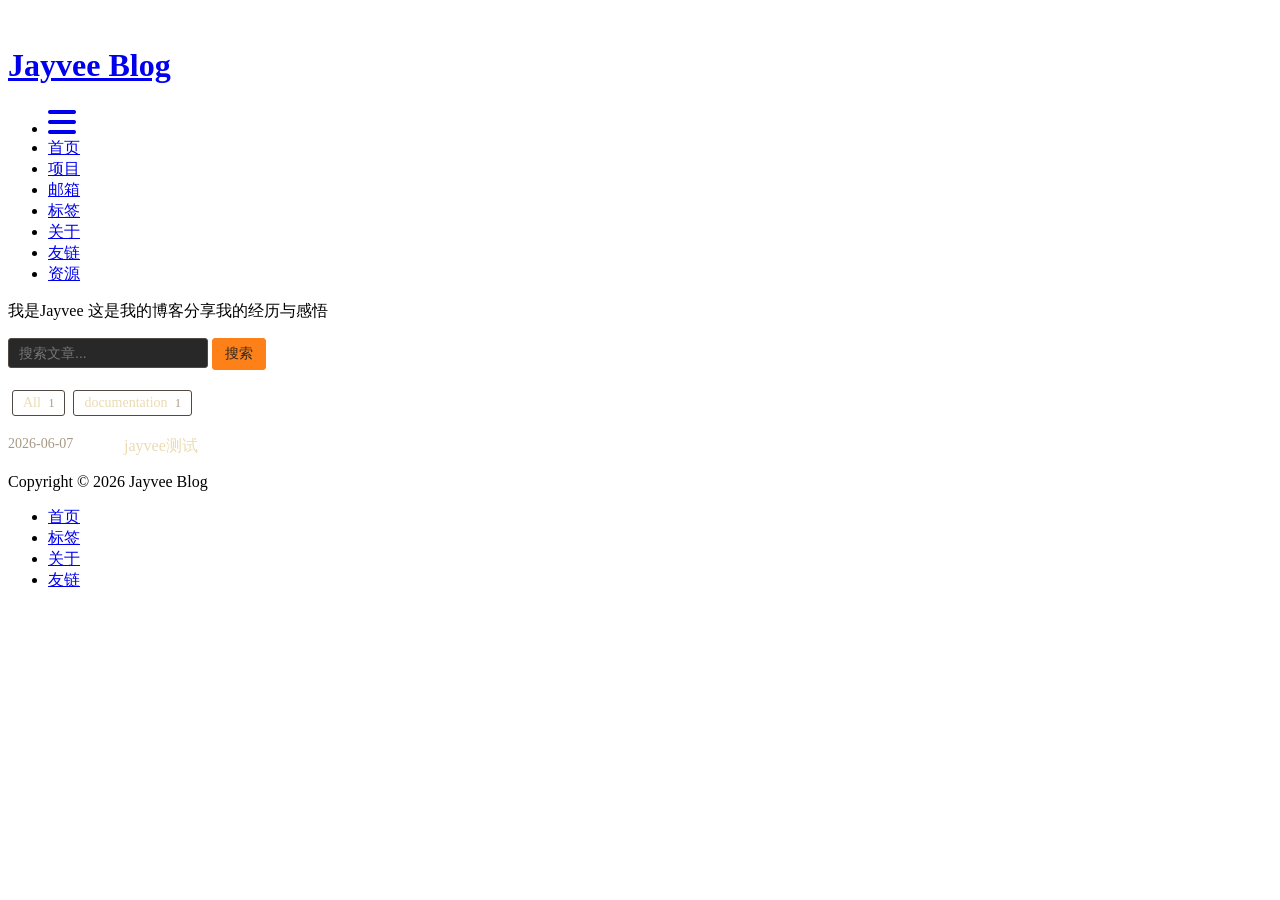
==== commit fc92599f: "🎉auto update by Gmeek action" ====
--- a/docs/tag.html
+++ b/docs/tag.html
@@ -50,8 +50,15 @@
                 <li class=icon><a href=# aria-label=菜单><i class="fa-solid fa-bars fa-2x"></i></a></li>
                 <li><a href="https://gjayvee.github.io">首页</a></li>
                 
+                <li><a target=_blank rel=noopener href="https://github.com/GJayvee?tab=repositories">项目</a></li>
                 
-                <li><a href="https://gjayvee.github.io/tag.html">标签</a></li>
+                <li><a target=_blank rel=noopener href="mailto:gjayvee@example.com">邮箱</a></li>
+                
+                
+                <li><a href="https://gjayvee.github.io/tag.html">标签</a>
+                <li><a href="https://gjayvee.github.io/about.html">关于</a>
+                <li><a href="https://gjayvee.github.io/links.html">友链</a>
+                <li><a href="https://gjayvee.github.io/resource.html">资源</a></li>
             </ul>
         </div>
     </header>
@@ -70,7 +77,9 @@
         <div class=footer-right>
             <nav><ul>
                 <li><a href="https://gjayvee.github.io">首页</a></li>
-                <li><a href="https://gjayvee.github.io/tag.html">标签</a></li>
+                <li><a href="https://gjayvee.github.io/tag.html">标签</a>
+                <li><a href="https://gjayvee.github.io/about.html">关于</a>
+                <li><a href="https://gjayvee.github.io/links.html">友链</a></li>
             </ul></nav>
         </div>
     </footer>
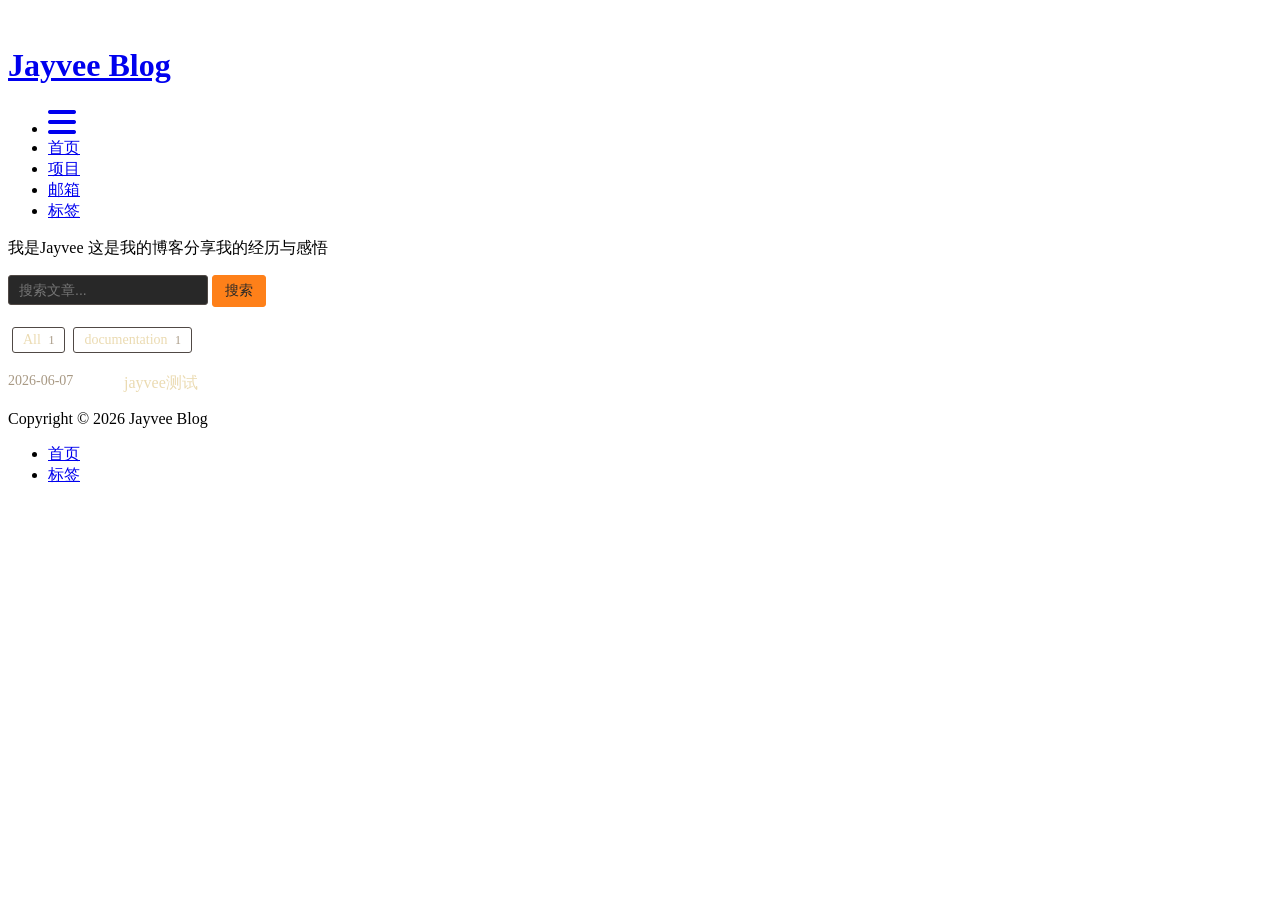
==== commit 4a21101a: "🎉auto update by Gmeek action" ====
--- a/docs/tag.html
+++ b/docs/tag.html
@@ -55,10 +55,7 @@
                 <li><a target=_blank rel=noopener href="mailto:gjayvee@example.com">邮箱</a></li>
                 
                 
-                <li><a href="https://gjayvee.github.io/tag.html">标签</a>
-                <li><a href="https://gjayvee.github.io/about.html">关于</a>
-                <li><a href="https://gjayvee.github.io/links.html">友链</a>
-                <li><a href="https://gjayvee.github.io/resource.html">资源</a></li>
+                <li><a href="https://gjayvee.github.io/tag.html">标签</a></li>
             </ul>
         </div>
     </header>
@@ -77,9 +74,7 @@
         <div class=footer-right>
             <nav><ul>
                 <li><a href="https://gjayvee.github.io">首页</a></li>
-                <li><a href="https://gjayvee.github.io/tag.html">标签</a>
-                <li><a href="https://gjayvee.github.io/about.html">关于</a>
-                <li><a href="https://gjayvee.github.io/links.html">友链</a></li>
+                <li><a href="https://gjayvee.github.io/tag.html">标签</a></li>
             </ul></nav>
         </div>
     </footer>
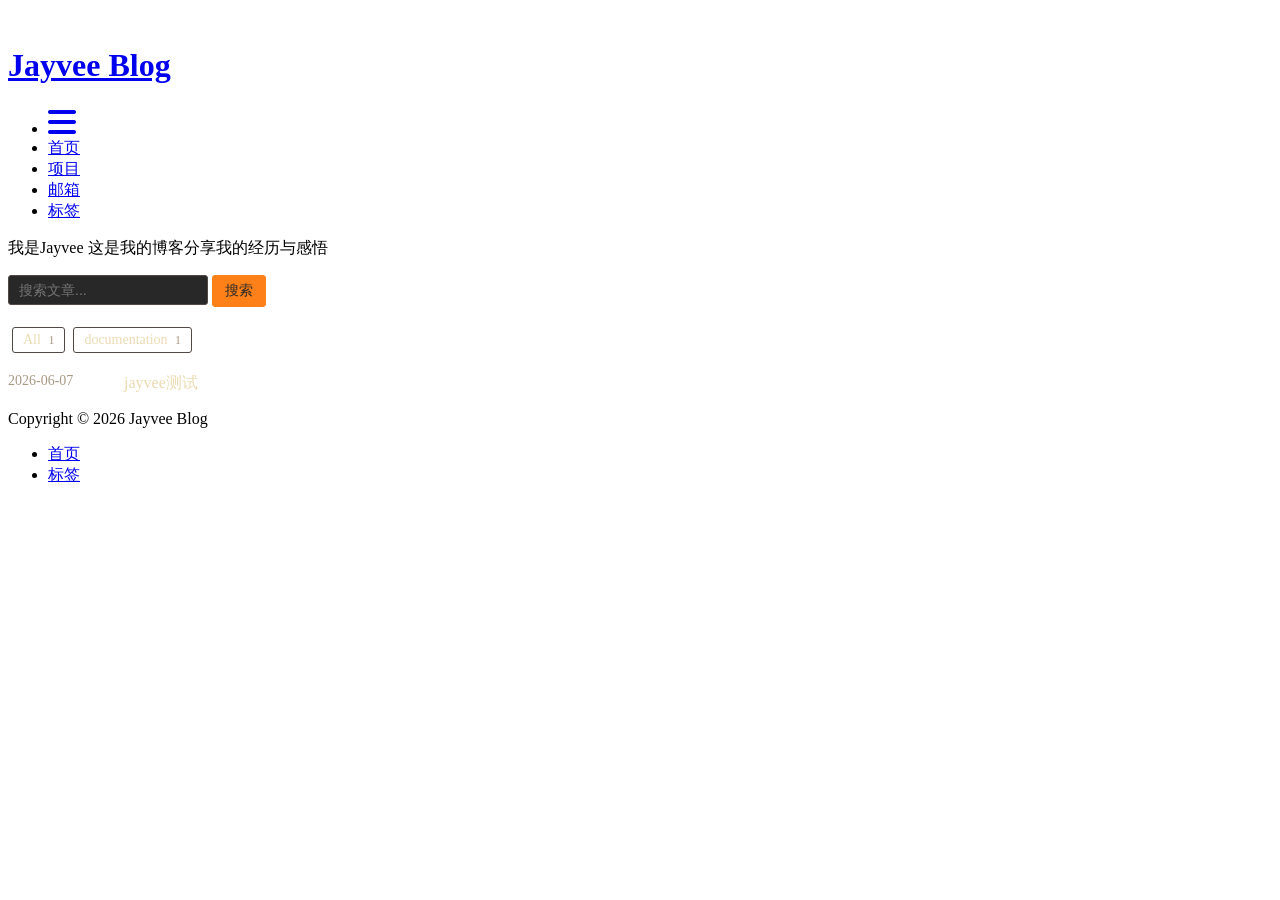
==== commit 546f01c6: "🎉auto update by Gmeek action" ====
--- a/docs/tag.html
+++ b/docs/tag.html
@@ -5,7 +5,7 @@
     <meta name=viewport content="width=device-width,initial-scale=1,maximum-scale=5">
     <meta name=description content="我是Jayvee 这是我的博客分享我的经历与感悟">
     
-    <link rel="shortcut icon" href="https://raw.githubusercontent.com/GJayvee/gjayvee.github.io/refs/heads/main/pingu_picture.webp">
+    <link rel="shortcut icon" href="/favicon.ico">
     <link rel=icon type=image/png href="https://raw.githubusercontent.com/GJayvee/gjayvee.github.io/refs/heads/main/pingu_picture.webp" sizes=192x192>
     <title>Jayvee Blog - 标签</title>
     <link rel=stylesheet href=/css/style.css>
@@ -52,7 +52,7 @@
                 
                 <li><a target=_blank rel=noopener href="https://github.com/GJayvee?tab=repositories">项目</a></li>
                 
-                <li><a target=_blank rel=noopener href="mailto:gjayvee@example.com">邮箱</a></li>
+                <li><a target=_blank rel=noopener href="mailto:2206224346@qq.com">邮箱</a></li>
                 
                 
                 <li><a href="https://gjayvee.github.io/tag.html">标签</a></li>
